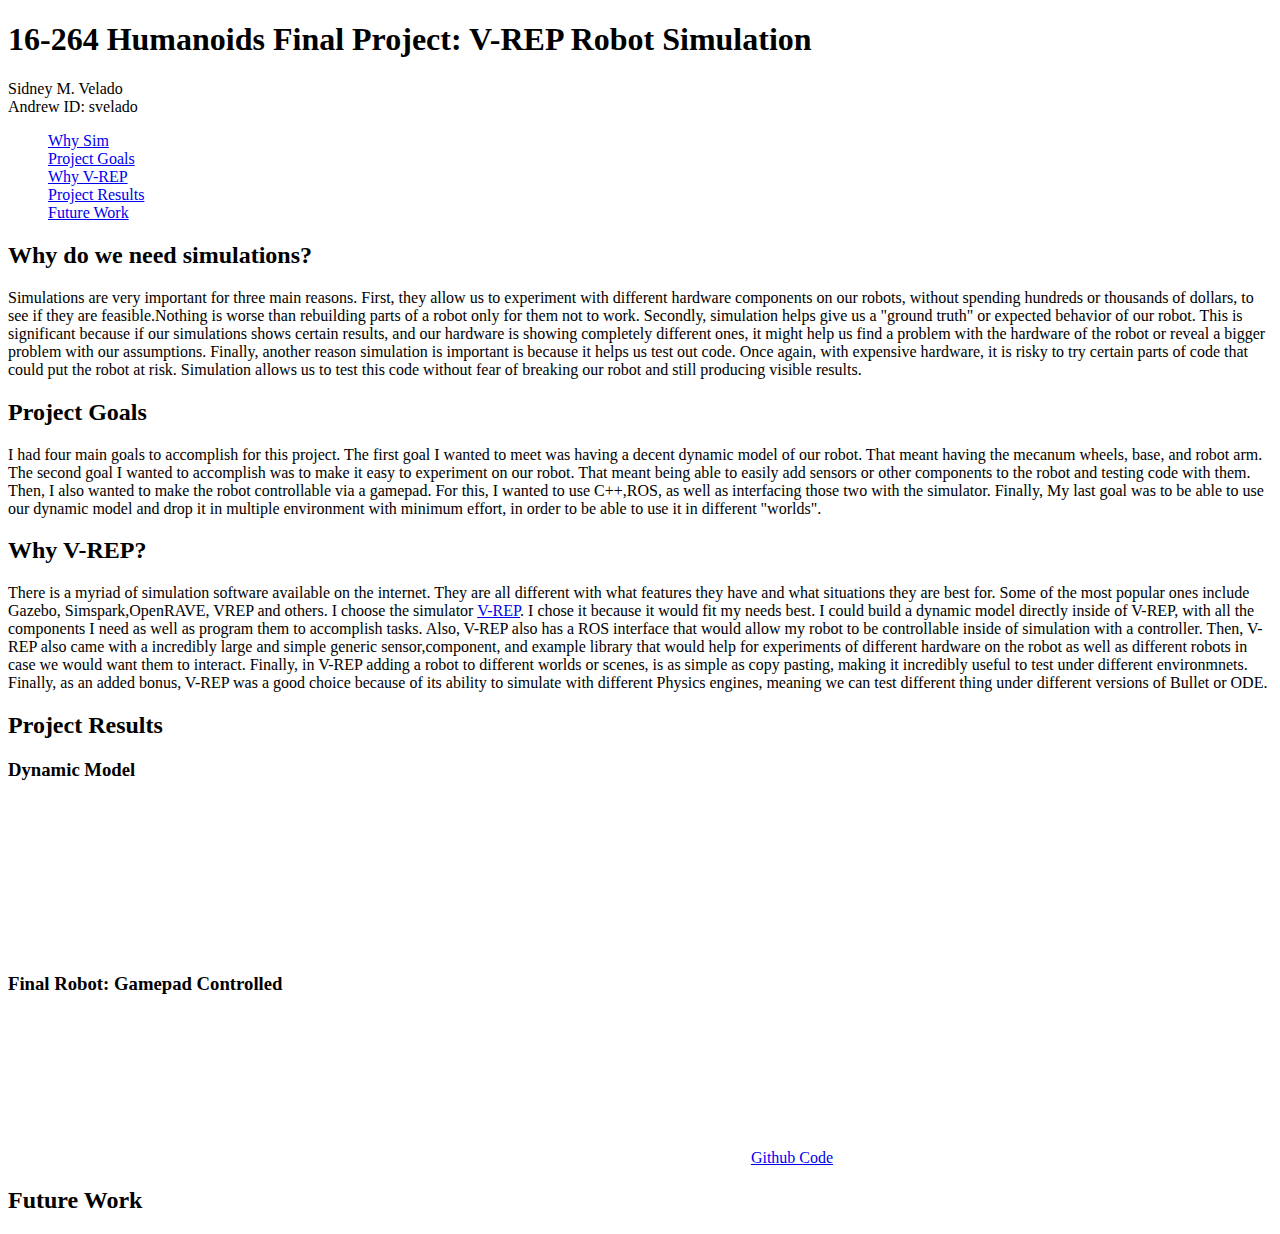
==== humanoids_project.html @ 6922293c "Finished the humanoids project" ====
<!DOCTYPE HTML>
<html>
	<head>
		<title>16-264 Final Project</title>
		<meta charset="utf-8" />
		<meta name="viewport" content="width=device-width, initial-scale=1, user-scalable=no" />
		<link rel="stylesheet" href="assets/css/main.css" />
		<noscript><link rel="stylesheet" href="assets/css/noscript.css" /></noscript>
	</head>
	<body class="is-preload">

		<!-- Wrapper -->
			<div id="wrapper" class="divided">

				<!-- Title -->
					<section class="wrapper style1 align-center">
						<div class="inner">
							<header>
									<h1>16-264 Humanoids Final Project: V-REP Robot Simulation</h1>
									<p>Sidney M. Velado<br> Andrew ID: svelado</p>
							</header>
							<ul class="actions fit" style="list-style: none">
									<li><a id="whysimlink" href="#whysim" class="button fit">Why Sim</a></li>
									<li><a id="proglink" href="#pro" class="button fit">Project Goals</a></li>
									<li><a id="whyvlink" href="#whyv" class="button fit">Why V-REP</a></li>
									<li><a id="proreslink" href="#prores" class="button fit">Project Results</a></li>
									<li><a id="fworklink" href="#fwork"class="button fit">Future Work</a></li>
							</ul>
					</section>
				
					<section class="wrapper style1 align-left">
						<!-- Why do we need simulations --> 
						<div class="inner" id='whysim'>
							<h2>Why do we need simulations?</h2>
							<p>Simulations are very important for three main reasons. First, they allow us to experiment with different hardware components on our robots, without
								spending hundreds or thousands of dollars, to see if they are feasible.Nothing is worse than rebuilding parts of a robot only for them 
								not to work. Secondly, simulation helps give us a "ground truth" or expected behavior of our robot. This is significant because if our 
								simulations shows certain results, and our hardware is showing completely different ones, it might help us find a problem with the hardware
								of the robot or reveal a bigger problem with our assumptions. Finally, another reason simulation is important is because it helps us test out code. 
								Once again, with expensive hardware, it is risky to try certain parts of code that could put the robot at risk. Simulation allows us to test this code 
								without fear of breaking our robot and still producing visible results.
							</p>
						</div>

						<!-- Project Goals -->
						<div class="inner" id='pro'>
							<h2>Project Goals</h2>
							<p>I had four main goals to accomplish for this project. The first goal I wanted to meet was having a decent dynamic model of our robot. 
								That meant having the mecanum wheels, base, and robot arm. The second goal I wanted to accomplish was to make it easy to experiment on our
								robot. That meant being able to easily add sensors or other components to the robot and testing code with them. Then, I also wanted to 
								make the robot controllable via a gamepad. For this, I wanted to use C++,ROS, as well as interfacing those two with the simulator. Finally,
								My last goal was to be able to use our dynamic model and drop it in multiple environment with minimum effort, in order to be able to use it 
								in different "worlds".  
							</p>
						</div>

						<!-- Why VREP -->
						<div class="inner" id="whyv">
							<h2>Why V-REP?</h2>
							<p>There is a myriad of simulation software available on the internet. They are all different with what features they have 
								and what situations they are best for. Some of the most popular ones include Gazebo, Simspark,OpenRAVE, VREP and others.
								I choose the simulator <a href="http://www.coppeliarobotics.com/">V-REP</a>. I chose it because it would fit my needs best.
								I could build a dynamic model directly inside of V-REP, with all the components I need as well as program them to accomplish tasks.
								Also, V-REP also has a ROS interface that would allow my robot to be controllable inside of simulation with a controller. Then, V-REP 
								also came with a incredibly large and simple generic sensor,component, and example library that would help for experiments of different 
								hardware on the robot as well as different robots in case we would want them to interact. Finally, in V-REP adding a robot to different worlds
								or scenes, is as simple as copy pasting, making it incredibly useful to test under different environmnets. Finally, as an added bonus,
								V-REP was a good choice because of its ability to simulate with different Physics engines, meaning we can test different thing under different
								versions of Bullet or ODE.	
							</p>
						</div>
						
						<!-- Project Result  -->
						<div class="inner" id="prores">
							<h2>Project Results</h2>
								<h3>Dynamic Model</h3>
								<center>
									<video style="max-width:70%;" src="./videos/humanoids_dynamicmodel.mp4"></video>
								</center>
							
								<h3>Final Robot: Gamepad Controlled</h3>
								<center>
										<video style="max-width:70%;" src="./videos/humanoids_working.mp4"></video>
										<a id="git" href="https://github.com/svelado/HumanoidsFinalProject" class="button fit">Github Code</a></li>
								</center>


						</div>

						<!-- Future work -->
						<div class="inner" id="fwork">
							<h2>Future Work</h2>
						</div>
						
					</section>
	</body>
</html>
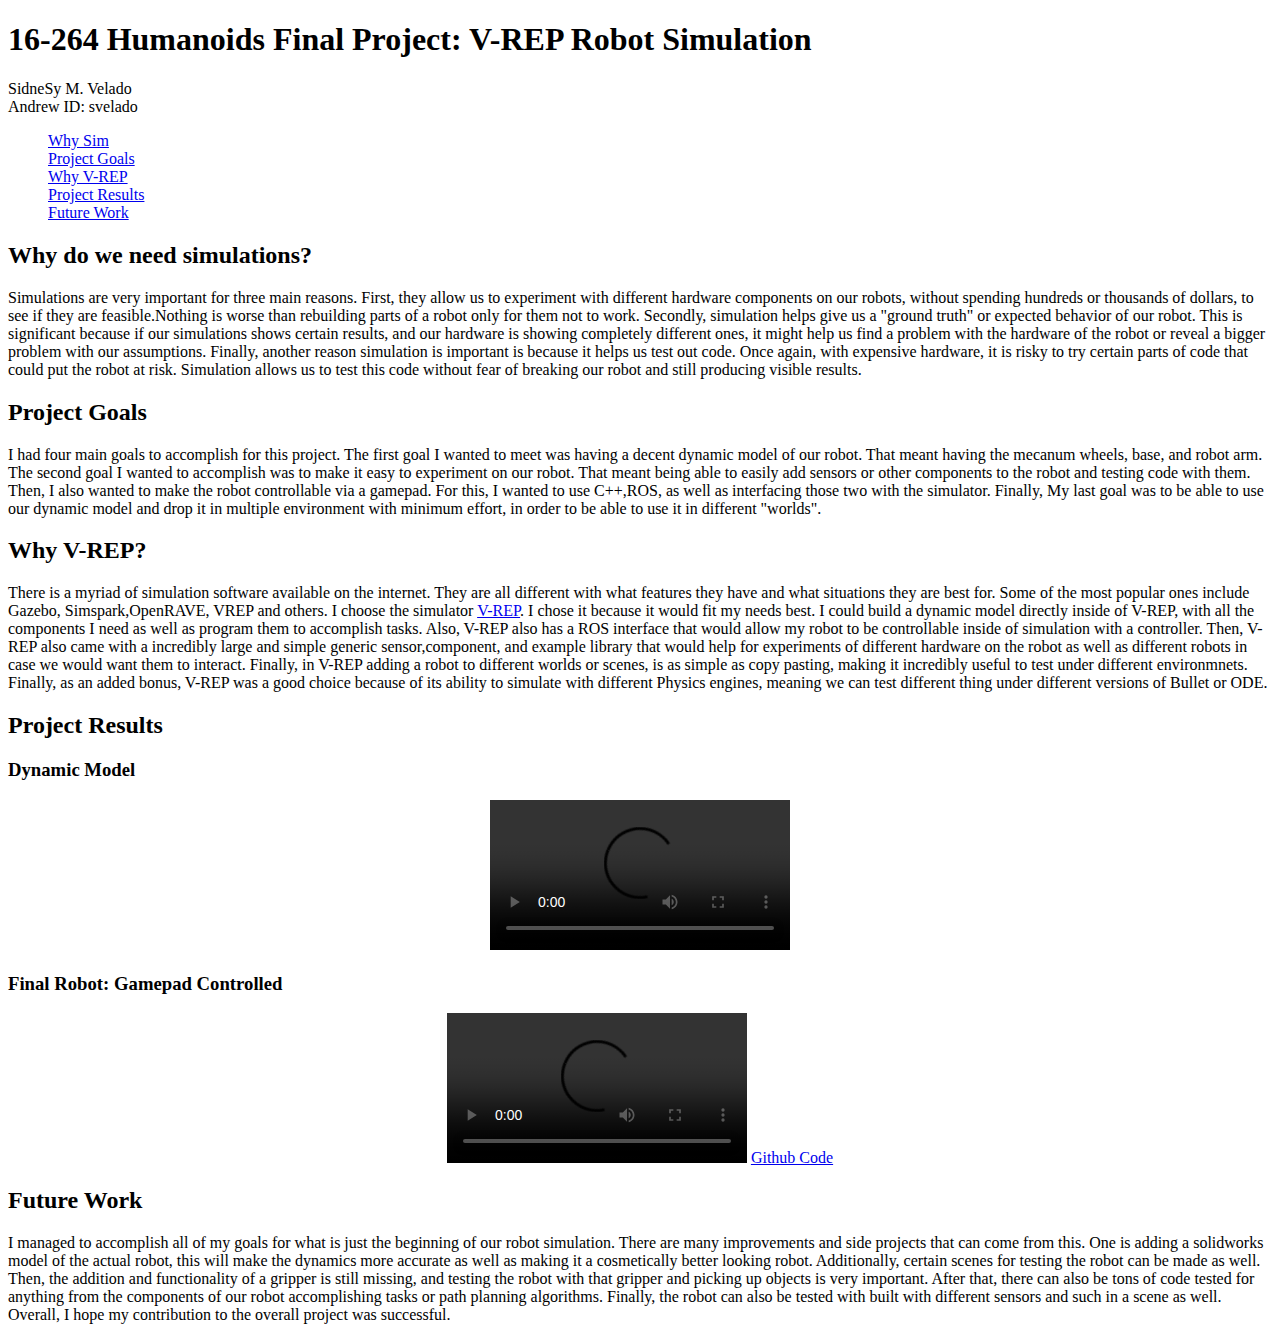
==== commit 544b1887: "Added missing controls to videos" ====
--- a/humanoids_project.html
+++ b/humanoids_project.html
@@ -17,7 +17,7 @@
 						<div class="inner">
 							<header>
 									<h1>16-264 Humanoids Final Project: V-REP Robot Simulation</h1>
-									<p>Sidney M. Velado<br> Andrew ID: svelado</p>
+									<p>SidneSy M. Velado<br> Andrew ID: svelado</p>
 							</header>
 							<ul class="actions fit" style="list-style: none">
 									<li><a id="whysimlink" href="#whysim" class="button fit">Why Sim</a></li>
@@ -75,12 +75,12 @@
 							<h2>Project Results</h2>
 								<h3>Dynamic Model</h3>
 								<center>
-									<video style="max-width:70%;" src="./videos/humanoids_dynamicmodel.mp4"></video>
+									<video style="max-width:70%;" src="./videos/humanoids_dynamicmodel.mp4" controls></video>
 								</center>
 							
 								<h3>Final Robot: Gamepad Controlled</h3>
 								<center>
-										<video style="max-width:70%;" src="./videos/humanoids_working.mp4"></video>
+										<video style="max-width:70%;" src="./videos/humanoids_working.mp4" controls></video>
 										<a id="git" href="https://github.com/svelado/HumanoidsFinalProject" class="button fit">Github Code</a></li>
 								</center>
 
@@ -90,6 +90,15 @@
 						<!-- Future work -->
 						<div class="inner" id="fwork">
 							<h2>Future Work</h2>
+							<p>I managed to accomplish all of my goals for what is just the beginning of our robot simulation. There are
+								many improvements and side projects that can come from this. One is adding a solidworks model of the actual robot,
+								this will make the dynamics more accurate as well as making it a cosmetically better looking robot. Additionally,
+								certain scenes for testing the robot can be made as well. Then, the addition and functionality of a gripper is still missing,
+								and testing the robot with that gripper and picking up objects is very important. After that, there can also be tons of code 
+								tested for anything from the components of our robot accomplishing tasks or path planning algorithms. Finally, the 
+								robot can also be tested with built with different sensors and such in a scene as well. Overall, I hope my contribution to
+								the overall project was successful.
+							</p>
 						</div>
 						
 					</section>
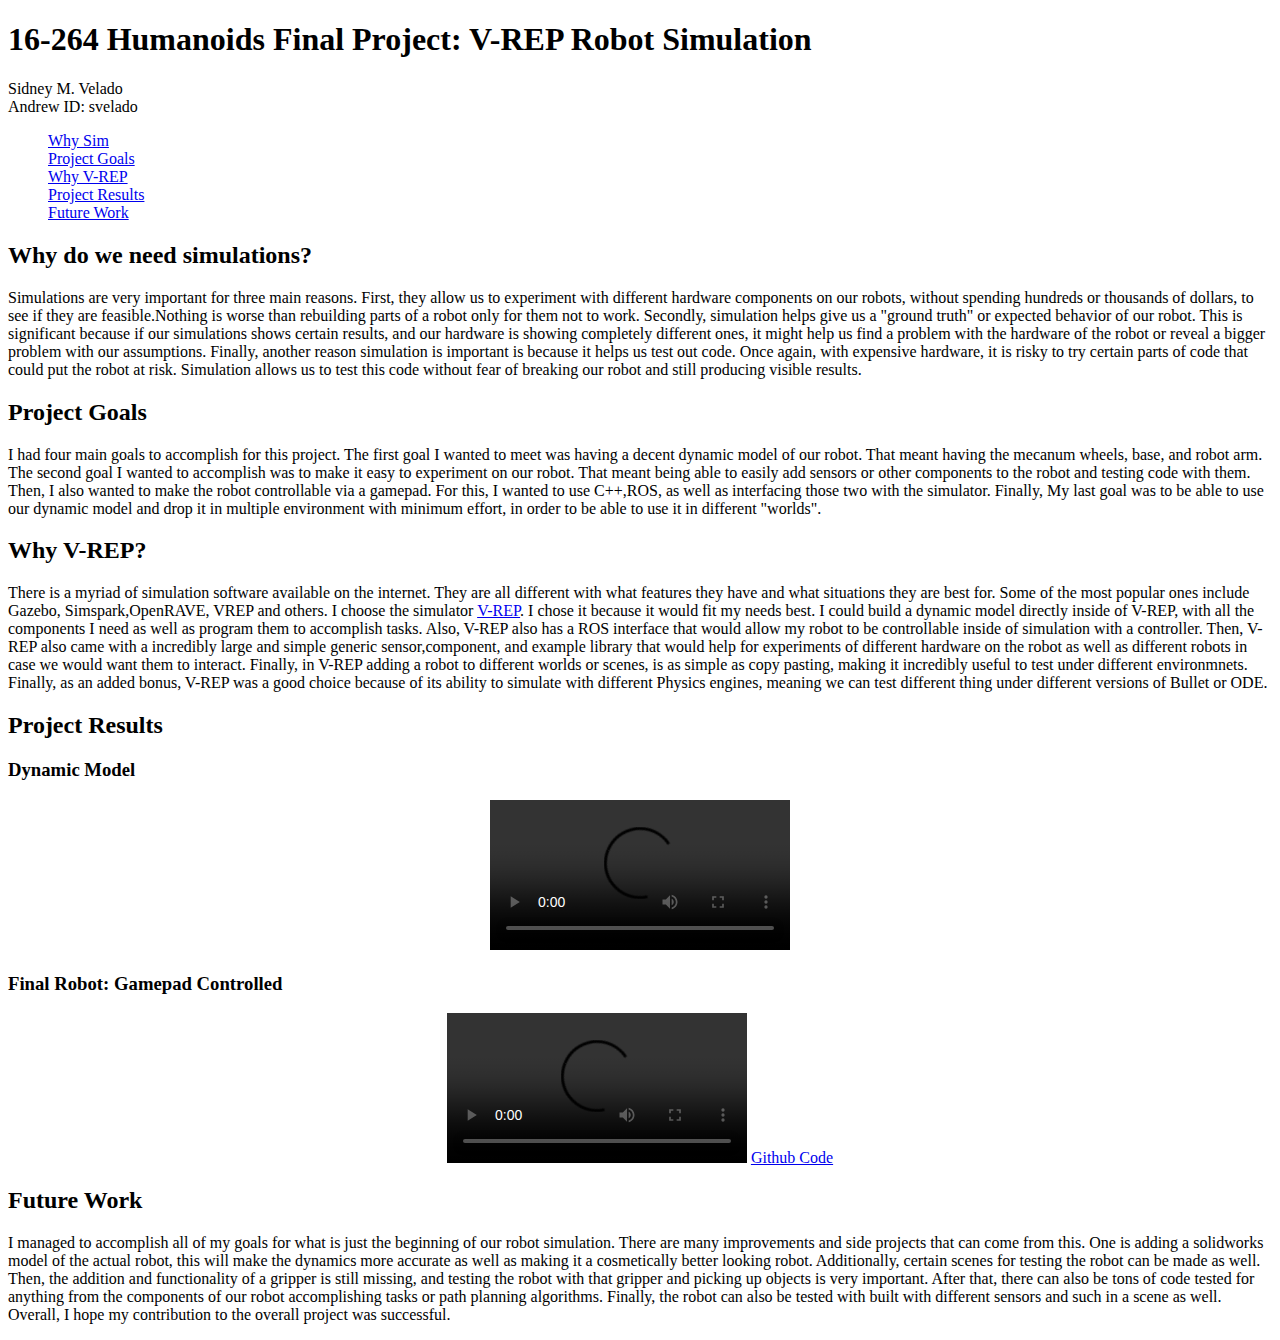
==== commit 460760d1: "Fixed my own name lol" ====
--- a/humanoids_project.html
+++ b/humanoids_project.html
@@ -17,7 +17,7 @@
 						<div class="inner">
 							<header>
 									<h1>16-264 Humanoids Final Project: V-REP Robot Simulation</h1>
-									<p>SidneSy M. Velado<br> Andrew ID: svelado</p>
+									<p>Sidney M. Velado<br> Andrew ID: svelado</p>
 							</header>
 							<ul class="actions fit" style="list-style: none">
 									<li><a id="whysimlink" href="#whysim" class="button fit">Why Sim</a></li>
